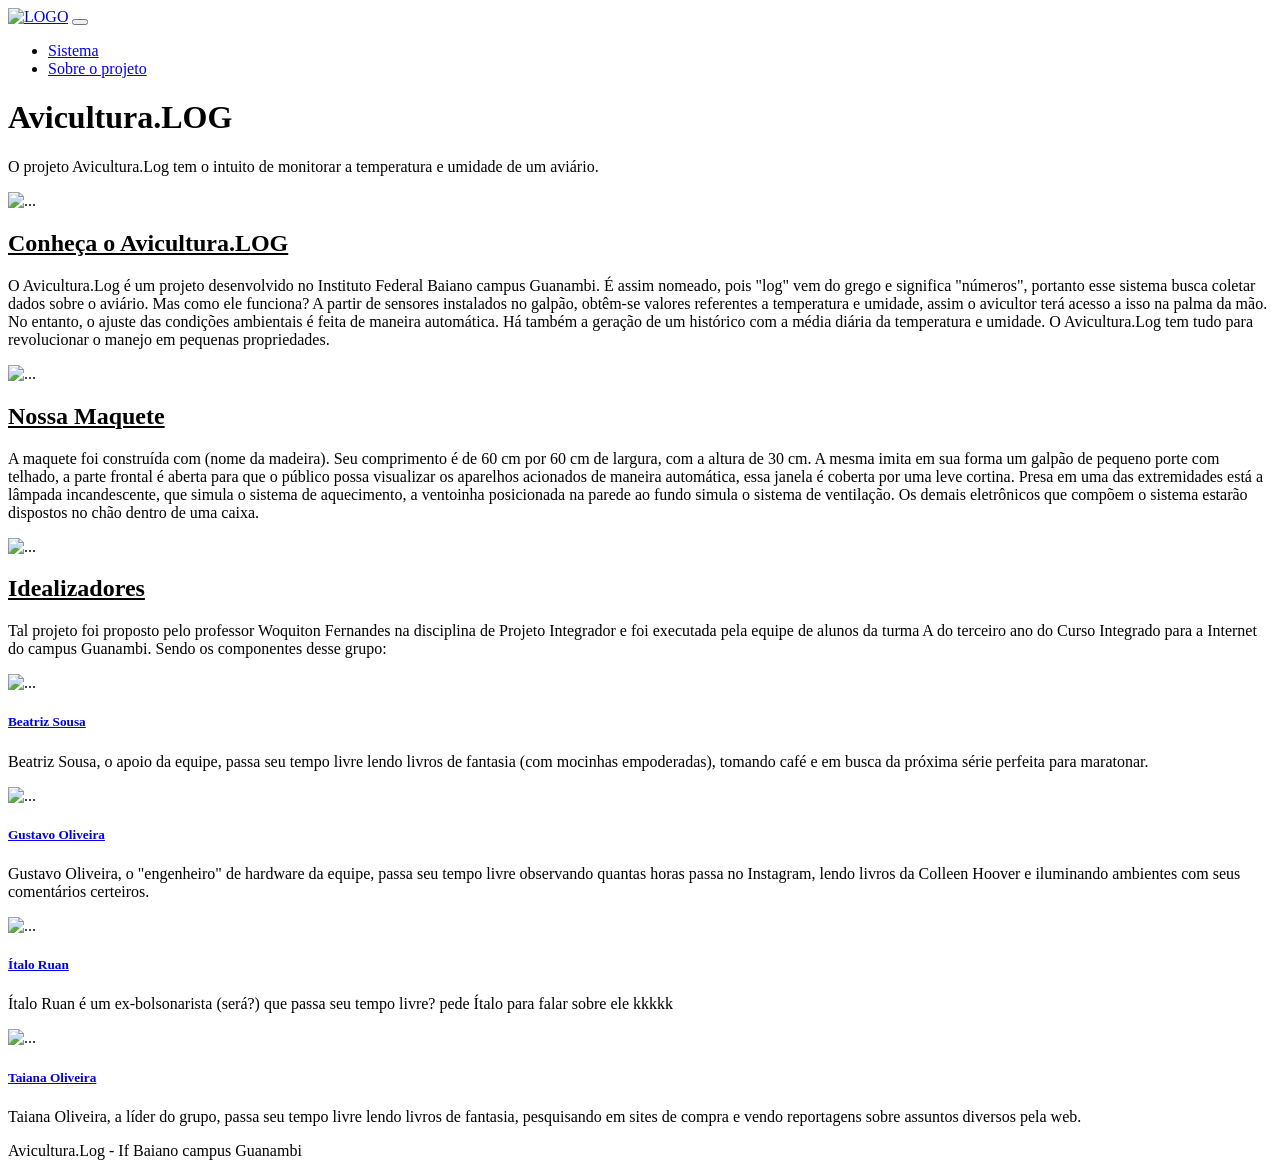
==== HTML do site/about.html @ c557758b "Add files via upload" ====
<!DOCTYPE html>
<html lang="en">
    <head>
        <meta charset="utf-8" />
        <meta name="viewport" content="width=device-width, initial-scale=1, shrink-to-fit=no" />
        <meta name="description" content="" />
        <meta name="author" content="" />
        <title>Avicultura.Log</title>
        <!-- Favicon-->
        <link rel="icon" type="image/x-icon" href="assets/frango-apontando.png" />
        <!-- Bootstrap icons-->
        <link href="https://cdn.jsdelivr.net/npm/bootstrap-icons@1.5.0/font/bootstrap-icons.css" rel="stylesheet" />
        <!-- Core theme CSS (includes Bootstrap)-->
        <link href="css/styles.css" rel="stylesheet" />
    </head>
    <body class="d-flex flex-column">
        <main class="flex-shrink-0">
            <!-- Navigation-->
            <nav class="navbar navbar-expand-lg navbar-dark bg-dark">
                <div class="container px-5">
                    <a class="navbar-brand lead" href="index.html"><img src="assets/frango2.png" alt="LOGO"></a>
                    <button class="navbar-toggler" type="button" data-bs-toggle="collapse" data-bs-target="#navbarSupportedContent" aria-controls="navbarSupportedContent" aria-expanded="false" aria-label="Toggle navigation"><span class="navbar-toggler-icon"></span></button>
                    <div class="collapse navbar-collapse" id="navbarSupportedContent">
                        <ul class="navbar-nav ms-auto mb-2 mb-lg-0">
                            <li class="nav-item lead"><a class="nav-link" href="index.html">Sistema</a></li>
                            <li class="nav-item lead"><a class="nav-link" href="about.html">Sobre o projeto</a></li>
                        </ul>
                    </div>
                </div>
            </nav>
            <!-- Header-->
            <header class="bg-dark py-5">
                    <div class="container px-5">
                    <div class="row gx-5 align-items-center justify-content-center">
                        <div class="col-lg-4 col-xl-7 col-xxl-6">
                            <div class="text-center text-xl-start">
                                <h1 class="display-5 fw-bolder text-white mb-2">Avicultura.LOG</h1>
                                <p class="lead fw-normal text-white-50 mb-4">O projeto Avicultura.Log tem o intuito de monitorar a temperatura e umidade de um aviário.</p>
                            </div>
                        </div>
                        <div class="col-lg-5"><img class="img-fluid rounded mt-5 mt-lg-0" src="assets/cartoon-chicken.png" alt="..." /></div>
                    </div>
                </div>
            </header>
            <!-- About section one-->
            <section class="py-2 bg-light" id="scroll-target">
                <div class="container px-5 my-5">
                    <div class="row gx-5 align-items-center">
                        <div class="col-lg-6">
                            <h2 class="fw-bolder text-center"><u>Conheça o Avicultura.LOG</u></h2>
                            <p class="mb-0 mt-3 text-center">O Avicultura.Log é um projeto desenvolvido no Instituto Federal Baiano campus Guanambi. É assim nomeado, pois "log" vem do grego e significa "números", portanto esse sistema busca coletar dados sobre o aviário. Mas como ele funciona? A partir de sensores instalados no galpão, obtêm-se valores referentes a temperatura e umidade, assim o avicultor terá acesso a isso na palma da mão. No entanto, o ajuste das condições ambientais é feita de maneira automática. Há também a geração de um histórico com a média diária da temperatura e umidade. O Avicultura.Log tem tudo para revolucionar o manejo em pequenas propriedades.</p>
                        </div>
                        <div class="col-lg-6"><img class="img-fluid rounded mt-5 mt-lg-0" src="https://dummyimage.com/600x400/343a40/6c757d" alt="..." /></div>
                    </div>
                </div>
            </section>
            <!-- About section two-->
            <section class="py-1 bg-light" id="scroll-target">
                <div class="container px-5 my-5">
                    <div class="row gx-5 align-items-center">
                        <div class="col-lg-6">
                            <h2 class="fw-bolder text-center"><u>Nossa Maquete</u></h2>
                            <p class="mb-0 mt-3 text-center">A maquete foi construída com (nome da madeira). Seu comprimento é de 60 cm por 60 cm de largura, com a altura de 30 cm. A mesma imita em sua forma um galpão de pequeno porte com telhado, a parte frontal é aberta para que o público possa visualizar os aparelhos acionados de maneira automática, essa janela é coberta por uma leve cortina. Presa em uma das extremidades está a lâmpada incandescente, que simula o sistema de aquecimento,  a ventoinha posicionada na parede ao fundo simula o sistema de ventilação. Os demais eletrônicos que compõem o sistema estarão dispostos no chão dentro de uma caixa.</p>
                        </div>
                        <div class="col-lg-6"><img class="img-fluid rounded mt-5 mt-lg-0" src="https://dummyimage.com/600x400/343a40/6c757d" alt="..." /></div>
                    </div>
                </div>
            </section>
            <!-- Team members section-->
            <section class="py-1 bg-light" >
                <div class="container px-5 my-5">
                    <div class="row gx-5 justify-content-center">
                        <div class="col-lg-8 col-xl-6">
                            <div class="text-center">
                                <h2 class="fw-bolder"><u>Idealizadores</u></h2>
                                <p class="fw-normal mb-5">Tal projeto foi proposto pelo professor Woquiton Fernandes na disciplina de Projeto Integrador e foi executada pela equipe de alunos da turma A do terceiro ano do Curso Integrado para a Internet do campus Guanambi. Sendo os componentes desse grupo:
                                </p>
                            </div>
                        </div>
                    </div>
                    <div class="row gx-5">
                        <div class="col-lg-3 mb-5">
                            <div class="card h-100 shadow border-0">
                                <img class="card-img-top" src="https://dummyimage.com/600x350/ced4da/6c757d" alt="..." />
                                <div class="card-body p-4">
                                    <a class="text-decoration-none link-dark stretched-link" href="#!"><h5 class="card-title mb-3 text-center">Beatriz Sousa</h5></a>
                                    <p class="card-text mb-0">Beatriz Sousa, o apoio da equipe, passa seu tempo livre lendo livros de fantasia (com mocinhas empoderadas), tomando café e em busca da próxima série perfeita para maratonar.  </p>
                                </div>
                            </div>
                        </div>
                        <div class="col-lg-3 mb-5">
                            <div class="card h-100 shadow border-0">
                                <img class="card-img-top" src="https://dummyimage.com/600x350/ced4da/6c757d" alt="..." />
                                <div class="card-body p-4">
                                    <a class="text-decoration-none link-dark stretched-link" href="#!"><h5 class="card-title mb-3 text-center">Gustavo Oliveira</h5></a>
                                    <p class="card-text mb-0">Gustavo Oliveira, o "engenheiro" de hardware da equipe, passa seu tempo livre observando  quantas horas passa no Instagram, lendo livros da Colleen Hoover e iluminando ambientes com seus comentários certeiros.</p>
                                </div>
                            </div>
                        </div>
                        <div class="col-lg-3 mb-5">
                            <div class="card h-100 shadow border-0">
                                <img class="card-img-top" src="https://dummyimage.com/600x350/ced4da/6c757d" alt="..." />
                                <div class="card-body p-4">
                                    <a class="text-decoration-none link-dark stretched-link" href="#!"><h5 class="card-title mb-3 text-center">Ítalo Ruan</h5></a>
                                    <p class="card-text mb-0">Ítalo Ruan é um ex-bolsonarista (será?)  que passa seu tempo livre? 
                                    pede Ítalo para falar sobre ele kkkkk
                                    </p>
                                </div>
                            </div>
                        </div>
                        <div class="col-lg-3 mb-5">
                            <div class="card h-100 shadow border-0">
                                <img class="card-img-top" src="https://dummyimage.com/600x350/ced4da/6c757d" alt="..." />
                                <div class="card-body p-4">
                                    <a class="text-decoration-none link-dark stretched-link" href="#!"><h5 class="card-title mb-3 text-center">Taiana Oliveira</h5></a>
                                    <p class="card-text mb-0">  Taiana Oliveira, a líder do grupo, passa seu tempo livre lendo livros de fantasia, pesquisando em sites de compra e vendo reportagens sobre assuntos diversos pela web.</p>
                                </div>
                            </div>
                        </div>
                    </div>
                </div>
            </section>
        </main>
        <!-- Footer-->
        <footer class="bg-dark py-4 mt-auto">
            <div class="container my-2 text-center">
                <div class="small m-0 text-white">Avicultura.Log - If Baiano campus Guanambi</div>
            </div>
        </footer>
        <!-- Bootstrap core JS-->
        <script src="https://cdn.jsdelivr.net/npm/bootstrap@5.1.3/dist/js/bootstrap.bundle.min.js"></script>
        <!-- Core theme JS-->
        <script src="js/scripts.js"></script>
    </body>
</html>
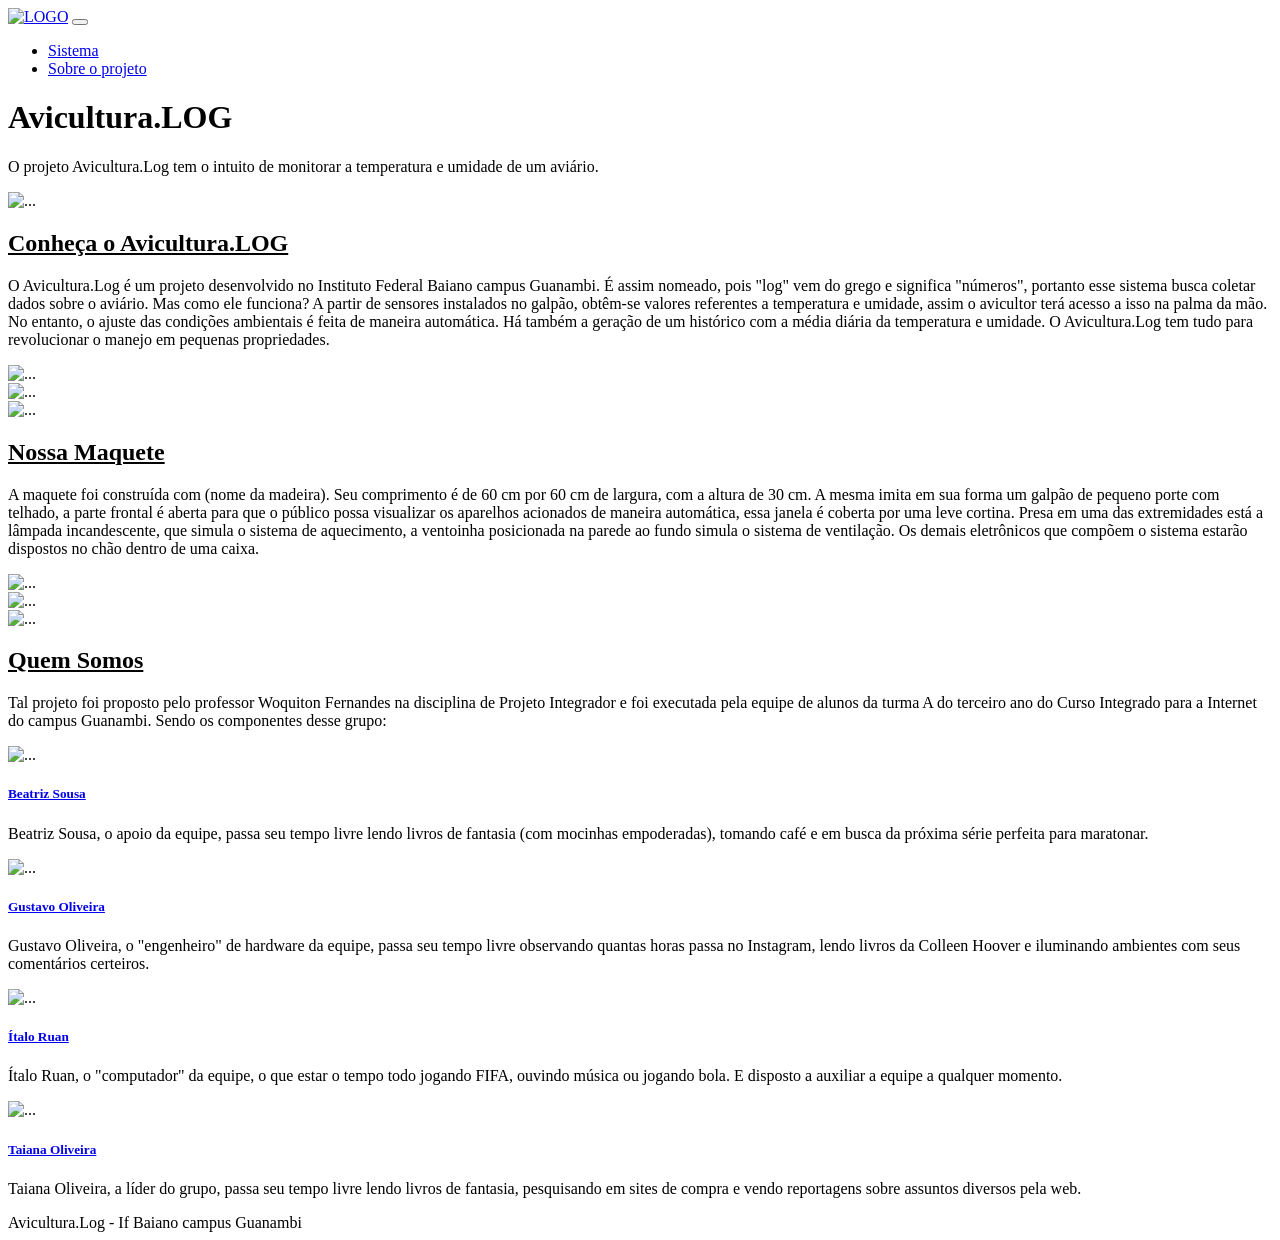
==== commit 8508e7a6: "Update about.html" ====
--- a/HTML do site/about.html
+++ b/HTML do site/about.html
@@ -47,10 +47,23 @@
                 <div class="container px-5 my-5">
                     <div class="row gx-5 align-items-center">
                         <div class="col-lg-6">
-                            <h2 class="fw-bolder text-center"><u>Conheça o Avicultura.LOG</u></h2>
+                            <h2 class="fw-bolder text-center mb-5"><u>Conheça o Avicultura.LOG</u></h2>
                             <p class="mb-0 mt-3 text-center">O Avicultura.Log é um projeto desenvolvido no Instituto Federal Baiano campus Guanambi. É assim nomeado, pois "log" vem do grego e significa "números", portanto esse sistema busca coletar dados sobre o aviário. Mas como ele funciona? A partir de sensores instalados no galpão, obtêm-se valores referentes a temperatura e umidade, assim o avicultor terá acesso a isso na palma da mão. No entanto, o ajuste das condições ambientais é feita de maneira automática. Há também a geração de um histórico com a média diária da temperatura e umidade. O Avicultura.Log tem tudo para revolucionar o manejo em pequenas propriedades.</p>
                         </div>
-                        <div class="col-lg-6"><img class="img-fluid rounded mt-5 mt-lg-0" src="https://dummyimage.com/600x400/343a40/6c757d" alt="..." /></div>
+                        <div id="carouselExampleSlidesOnly" class="carousel slide col-lg-6" data-bs-ride="carousel">
+                            <div class="carousel-inner mt-5 mt-lg-0">
+                              <div class="carousel-item active">
+                                <img src="assets/img1.jpg" class="d-block w-100" alt="...">
+                              </div>
+                              <div class="carousel-item">
+                                <img src="assets/img2.jpg" class="d-block w-100" alt="...">
+                              </div>
+                              <div class="carousel-item">
+                                <img src="assets/img3.jpg" class="d-block w-100" alt="...">
+                              </div>
+                            </div>
+                        </div>
+                        <!--<div class="col-lg-6"><img class="img-fluid rounded mt-5 mt-lg-0" src="https://dummyimage.com/600x400/343a40/6c757d" alt="..." /></div>-->
                     </div>
                 </div>
             </section>
@@ -59,10 +72,23 @@
                 <div class="container px-5 my-5">
                     <div class="row gx-5 align-items-center">
                         <div class="col-lg-6">
-                            <h2 class="fw-bolder text-center"><u>Nossa Maquete</u></h2>
+                            <h2 class="fw-bolder text-center mb-5"><u>Nossa Maquete</u></h2>
                             <p class="mb-0 mt-3 text-center">A maquete foi construída com (nome da madeira). Seu comprimento é de 60 cm por 60 cm de largura, com a altura de 30 cm. A mesma imita em sua forma um galpão de pequeno porte com telhado, a parte frontal é aberta para que o público possa visualizar os aparelhos acionados de maneira automática, essa janela é coberta por uma leve cortina. Presa em uma das extremidades está a lâmpada incandescente, que simula o sistema de aquecimento,  a ventoinha posicionada na parede ao fundo simula o sistema de ventilação. Os demais eletrônicos que compõem o sistema estarão dispostos no chão dentro de uma caixa.</p>
                         </div>
-                        <div class="col-lg-6"><img class="img-fluid rounded mt-5 mt-lg-0" src="https://dummyimage.com/600x400/343a40/6c757d" alt="..." /></div>
+                        <!--<div class="col-lg-6"><img class="img-fluid rounded mt-5 mt-lg-0" src="https://dummyimage.com/600x400/343a40/6c757d" alt="..." /></div>-->
+                        <div id="carouselExampleSlidesOnly" class="carousel slide col-lg-6" data-bs-ride="carousel">
+                            <div class="carousel-inner mt-5 mt-lg-0">
+                              <div class="carousel-item active">
+                                <img src="assets/img1.jpg" class="d-block w-100" alt="...">
+                              </div>
+                              <div class="carousel-item">
+                                <img src="assets/img2.jpg" class="d-block w-100" alt="...">
+                              </div>
+                              <div class="carousel-item">
+                                <img src="assets/img3.jpg" class="d-block w-100" alt="...">
+                              </div>
+                            </div>
+                        </div>
                     </div>
                 </div>
             </section>
@@ -72,7 +98,7 @@
                     <div class="row gx-5 justify-content-center">
                         <div class="col-lg-8 col-xl-6">
                             <div class="text-center">
-                                <h2 class="fw-bolder"><u>Idealizadores</u></h2>
+                                <h2 class="fw-bolder mb-5"><u>Quem Somos</u></h2>
                                 <p class="fw-normal mb-5">Tal projeto foi proposto pelo professor Woquiton Fernandes na disciplina de Projeto Integrador e foi executada pela equipe de alunos da turma A do terceiro ano do Curso Integrado para a Internet do campus Guanambi. Sendo os componentes desse grupo:
                                 </p>
                             </div>
@@ -81,7 +107,7 @@
                     <div class="row gx-5">
                         <div class="col-lg-3 mb-5">
                             <div class="card h-100 shadow border-0">
-                                <img class="card-img-top" src="https://dummyimage.com/600x350/ced4da/6c757d" alt="..." />
+                                <img class="card-img-top" src="assets/img-bia.jpeg" alt="..." />
                                 <div class="card-body p-4">
                                     <a class="text-decoration-none link-dark stretched-link" href="#!"><h5 class="card-title mb-3 text-center">Beatriz Sousa</h5></a>
                                     <p class="card-text mb-0">Beatriz Sousa, o apoio da equipe, passa seu tempo livre lendo livros de fantasia (com mocinhas empoderadas), tomando café e em busca da próxima série perfeita para maratonar.  </p>
@@ -90,7 +116,7 @@
                         </div>
                         <div class="col-lg-3 mb-5">
                             <div class="card h-100 shadow border-0">
-                                <img class="card-img-top" src="https://dummyimage.com/600x350/ced4da/6c757d" alt="..." />
+                                <img class="card-img-top" src="assets/img-gu.png" alt="..." />
                                 <div class="card-body p-4">
                                     <a class="text-decoration-none link-dark stretched-link" href="#!"><h5 class="card-title mb-3 text-center">Gustavo Oliveira</h5></a>
                                     <p class="card-text mb-0">Gustavo Oliveira, o "engenheiro" de hardware da equipe, passa seu tempo livre observando  quantas horas passa no Instagram, lendo livros da Colleen Hoover e iluminando ambientes com seus comentários certeiros.</p>
@@ -99,18 +125,17 @@
                         </div>
                         <div class="col-lg-3 mb-5">
                             <div class="card h-100 shadow border-0">
-                                <img class="card-img-top" src="https://dummyimage.com/600x350/ced4da/6c757d" alt="..." />
+                                <img class="card-img-top" src="assets/img-ítalo.png" alt="..." />
                                 <div class="card-body p-4">
                                     <a class="text-decoration-none link-dark stretched-link" href="#!"><h5 class="card-title mb-3 text-center">Ítalo Ruan</h5></a>
-                                    <p class="card-text mb-0">Ítalo Ruan é um ex-bolsonarista (será?)  que passa seu tempo livre? 
-                                    pede Ítalo para falar sobre ele kkkkk
+                                    <p class="card-text mb-0">Ítalo Ruan, o "computador" da equipe, o que estar o tempo todo jogando FIFA, ouvindo música ou jogando bola. E disposto a auxiliar a equipe a qualquer momento.
                                     </p>
                                 </div>
                             </div>
                         </div>
                         <div class="col-lg-3 mb-5">
                             <div class="card h-100 shadow border-0">
-                                <img class="card-img-top" src="https://dummyimage.com/600x350/ced4da/6c757d" alt="..." />
+                                <img class="card-img-top" src="assets/img-tai.png" alt="..." />
                                 <div class="card-body p-4">
                                     <a class="text-decoration-none link-dark stretched-link" href="#!"><h5 class="card-title mb-3 text-center">Taiana Oliveira</h5></a>
                                     <p class="card-text mb-0">  Taiana Oliveira, a líder do grupo, passa seu tempo livre lendo livros de fantasia, pesquisando em sites de compra e vendo reportagens sobre assuntos diversos pela web.</p>
